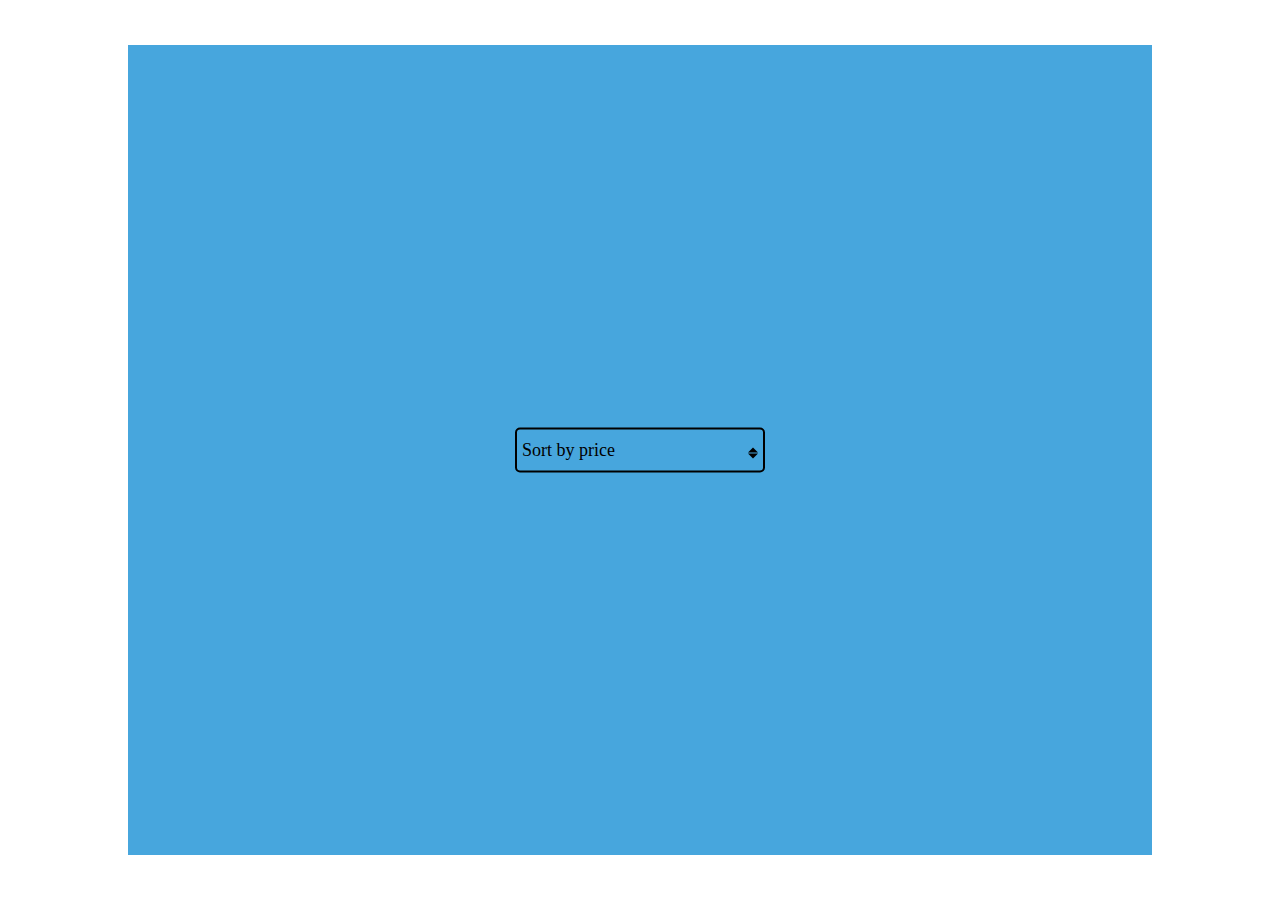
==== Loop 1 - Step 1/assets/index.html @ e5a7ebdf "Adds Loop 1 - Step 1" ====
<!doctype html>
<html>
<head>
    <title>Segmented control</title>
    <link rel="stylesheet" href="style.css">
</head>
<body>
    <!--
        Create a segmented control that turns into a <select> for mobile screens.
        They should sync whenever any of them is changed.
    -->
    <div class="container center">
        <div class="section center">
            <div class="wrapper">
                <div class="default">
                    <p>Sort by price</p>
                    <span></span>
                </div>
                <div class="options">
                    <p><span class="tick"></span> Sort by price</p>
                    <p>Sort by name</p>
                    <p>Sort by relevance</p>
                </div>
            </div>
        </div>
    </div>
    <script src="script.js"></script>
</body>
</html>
---- Loop 1 - Step 1/assets/style.css ----
*{
    padding: 0;
    margin: 0;
    box-sizing: border-box;
    /* border: 1px solid black; */
}

.center{
    position: absolute;
    top: 50%;
    left: 50%;
    transform: translate(-50%, -50%);
}

.container{
    /* padding: 40px 10px; */
    background-color: rgb(71, 166, 221);
    width: 80%;
    height: 90vh;
}
.section{
    background-color: transparent;
    padding: 40px 10px;
}
.default{
    font-size: 18px;
    border: 2px solid black;
    border-radius: 5px;
    /* width: 250px; */
    position: relative;
    overflow: hidden;
}

.default p{
    float: left;
    width: 80%;
    padding: 10px 5px;
}
.default span{
    float: right;
    position: absolute;
    right: 5px;
    top: 50%;
    transform: translate(0, -50%);
    width: 10px;
    height: 10px;
    /* background-color: yellow; */
    /* overflow: hidden; */
}
.default span:before{
    content: "";
    height: 10px;
    /* background-color: green; */
    position: absolute;
    top: -8px;
    border-left: 5px solid transparent;
    border-right: 5px solid transparent;
    border-bottom: 5px solid black;
}
.default span:after{
    content: "";
    height: 10px;
    /* background-color: red; */
    position: absolute;
    top: 8px;
    border-left: 5px solid transparent;
    border-right: 5px solid transparent;
    border-top: 5px solid black;
}

.options{
    position: absolute;
    z-index: 5;
    background-color: #fff;
    width: 250px;
    bottom: 10px;
    right: 10px;
    border-radius: 10px;
    padding: 8px 0;
}
.options p{
    padding: 8px 16px;
    position: relative;
}
.options p:hover{
    background-color: rgb(26, 101, 187);
}
.wrapper{
    position: relative;
    width: 250px;
}
.tick{
    width: 10px;
    float: right;
    position: absolute;
    left: 5px;
    top: 50%;
    transform: translate(0, -50%);
}
.tick:before{
    content: "";
    height: 2px;
    position: absolute;
    /* transform: rotate(45deg); */
    background-color: red;
    width: 10px;
}
.tick:after{
    content: "";
    height: 2px;
    position: absolute;
    transform: rotate(90deg);
    background-color: red;
    width: 10px;
}
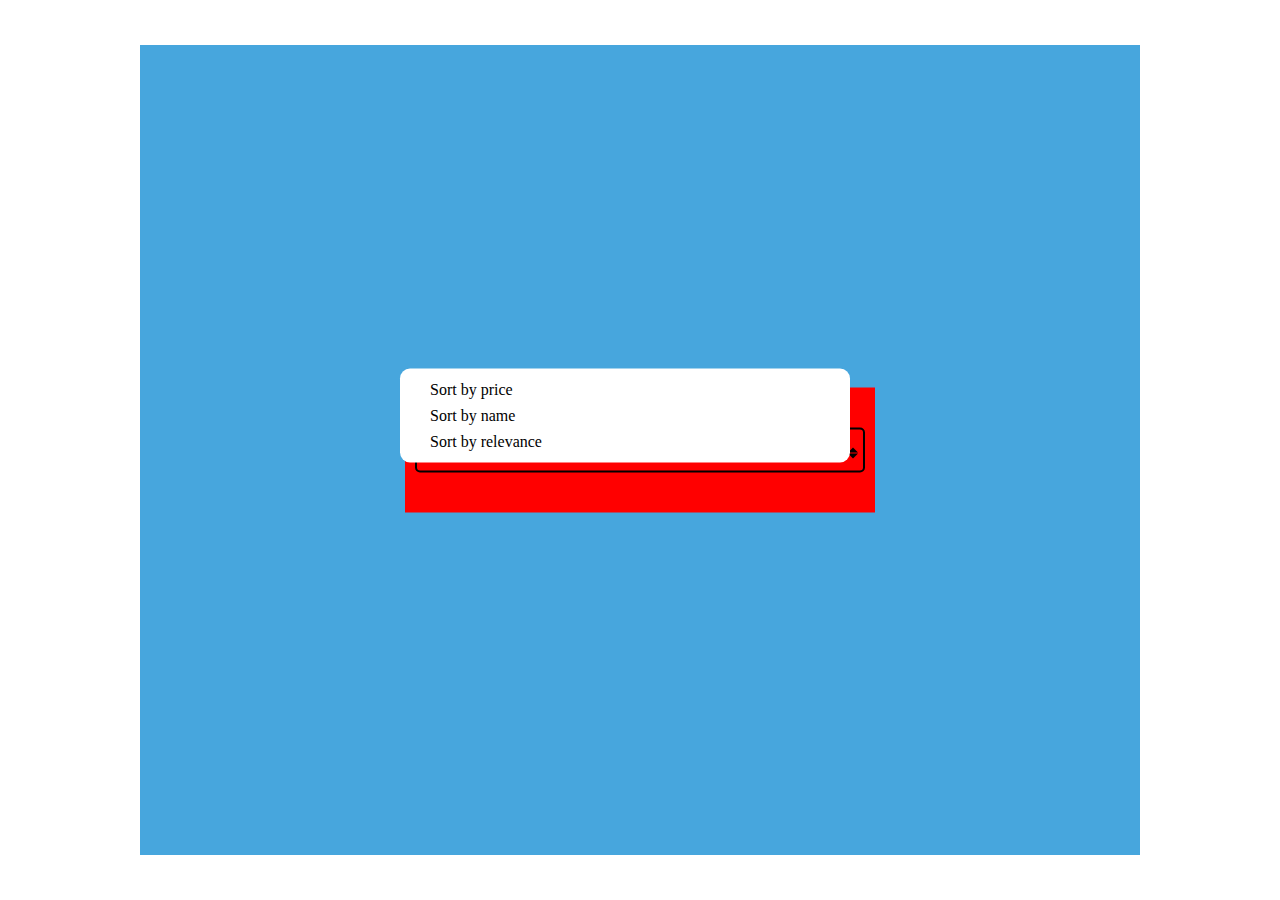
==== commit 698e4972: "Update: Show and hide ticks when value is selected" ====
--- a/Loop 1 - Step 1/assets/index.html
+++ b/Loop 1 - Step 1/assets/index.html
@@ -17,9 +17,15 @@
                     <span></span>
                 </div>
                 <div class="options">
-                    <p><span class="tick"></span> Sort by price</p>
-                    <p>Sort by name</p>
-                    <p>Sort by relevance</p>
+                    <div class="opt-list">
+                        <span class="tick one" id="mark"></span><p>Sort by price</p>
+                    </div>
+                    <div class="opt-list">
+                        <span class="tick two" id="mark"></span><p>Sort by name</p>
+                    </div>
+                    <div class="opt-list">
+                        <span class="tick three" id="mark"></span><p>Sort by relevance</p>
+                    </div>
                 </div>
             </div>
         </div>
--- a/Loop 1 - Step 1/assets/style.css
+++ b/Loop 1 - Step 1/assets/style.css
@@ -13,22 +13,27 @@
 }
 
 .container{
-    /* padding: 40px 10px; */
     background-color: rgb(71, 166, 221);
-    width: 80%;
+    width: 1000px;
     height: 90vh;
 }
 .section{
     background-color: transparent;
     padding: 40px 10px;
+    background-color: red;
+    /* width: 90%; */
+}
+.wrapper{
+    position: relative;
+    width: 450px;
 }
 .default{
     font-size: 18px;
     border: 2px solid black;
     border-radius: 5px;
-    /* width: 250px; */
     position: relative;
     overflow: hidden;
+    /* width: 100%; */
 }
 
 .default p{
@@ -44,13 +49,10 @@
     transform: translate(0, -50%);
     width: 10px;
     height: 10px;
-    /* background-color: yellow; */
-    /* overflow: hidden; */
 }
 .default span:before{
     content: "";
     height: 10px;
-    /* background-color: green; */
     position: absolute;
     top: -8px;
     border-left: 5px solid transparent;
@@ -60,7 +62,6 @@
 .default span:after{
     content: "";
     height: 10px;
-    /* background-color: red; */
     position: absolute;
     top: 8px;
     border-left: 5px solid transparent;
@@ -72,44 +73,57 @@
     position: absolute;
     z-index: 5;
     background-color: #fff;
-    width: 250px;
+    width: 450px;
     bottom: 10px;
-    right: 10px;
+    right: 15px;
     border-radius: 10px;
     padding: 8px 0;
+    display: block;
+    /* transition: all 5s; */
+}
+.trans{
+    transition: background-color 7s;
+    background-color: green;
 }
 .options p{
-    padding: 8px 16px;
+    padding: 4px 30px;
     position: relative;
+    /* float: left; */
 }
 .options p:hover{
     background-color: rgb(26, 101, 187);
 }
-.wrapper{
+.opt-list{
     position: relative;
-    width: 250px;
+    overflow: hidden;
 }
+
 .tick{
-    width: 10px;
-    float: right;
+    width: 22px;
+    height: 22px;
+    /* background-color: black; */
     position: absolute;
-    left: 5px;
+    left: 0px;
     top: 50%;
-    transform: translate(0, -50%);
+    transform: rotate(30deg) translate(0, -50%);
+    float: left;
+    z-index: 5;
 }
 .tick:before{
     content: "";
-    height: 2px;
     position: absolute;
-    /* transform: rotate(45deg); */
-    background-color: red;
-    width: 10px;
+    width: 3px;
+    height: 11px;
+    left: 11px;
+    top: 4px;
+    background-color: rgb(39, 39, 41);
 }
 .tick:after{
     content: "";
-    height: 2px;
+    width: 6px;
+    height: 3px;
     position: absolute;
-    transform: rotate(90deg);
-    background-color: red;
-    width: 10px;
+    background-color: rgb(39, 39, 41);
+    left: 6px;
+    top: 12px;
 }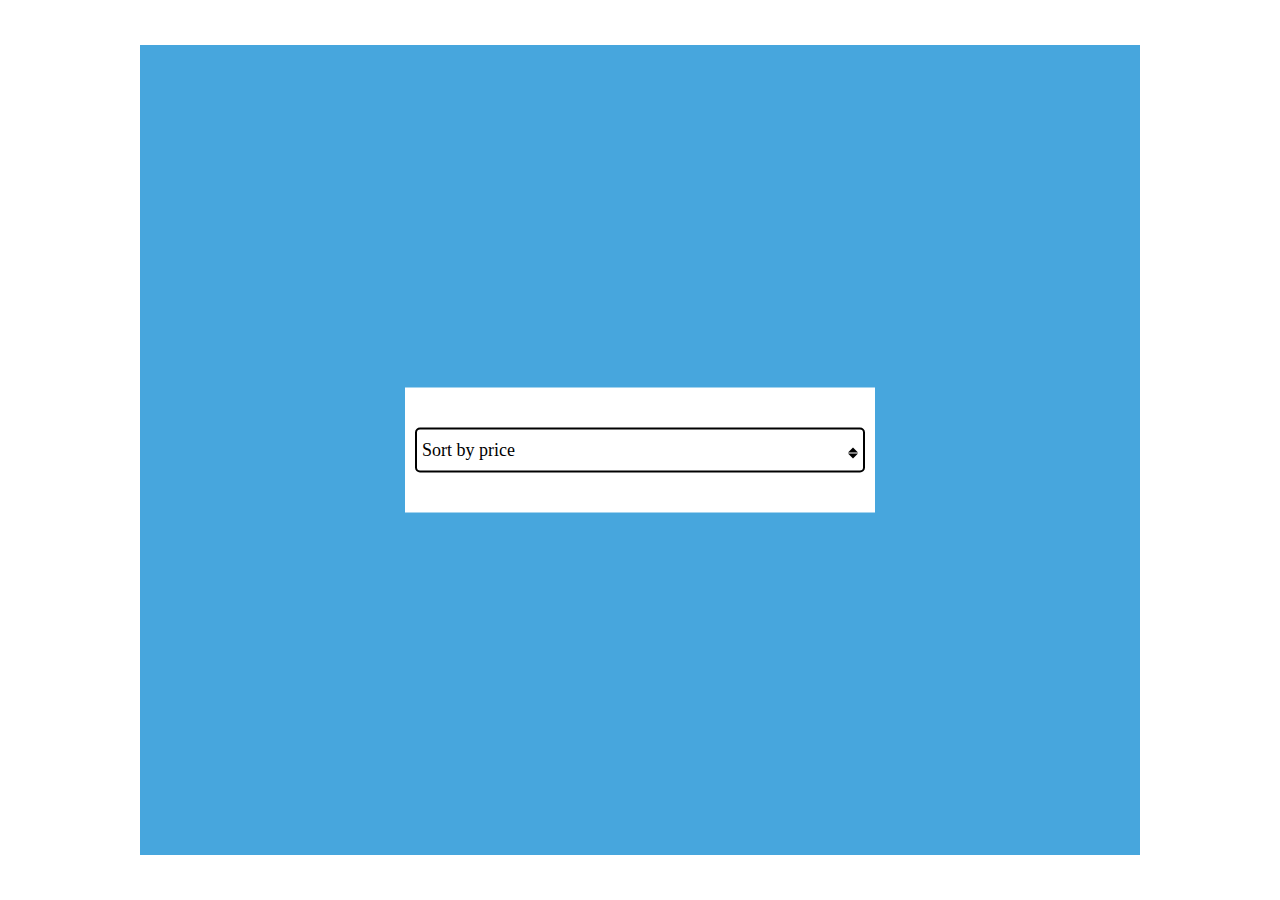
==== commit 3696db49: "Change: added script1.js and modified code using event deligation" ====
--- a/Loop 1 - Step 1/assets/index.html
+++ b/Loop 1 - Step 1/assets/index.html
@@ -5,10 +5,7 @@
     <link rel="stylesheet" href="style.css">
 </head>
 <body>
-    <!--
-        Create a segmented control that turns into a <select> for mobile screens.
-        They should sync whenever any of them is changed.
-    -->
+    <!-- Create a segmented control that turns into a <select> for mobile screens. They should sync whenever any of them is changed. -->
     <div class="container center">
         <div class="section center">
             <div class="wrapper">
@@ -30,6 +27,6 @@
             </div>
         </div>
     </div>
-    <script src="script.js"></script>
+    <script src="script1.js"></script>
 </body>
 </html>--- a/Loop 1 - Step 1/assets/style.css
+++ b/Loop 1 - Step 1/assets/style.css
@@ -20,7 +20,7 @@
 .section{
     background-color: transparent;
     padding: 40px 10px;
-    background-color: red;
+    background-color: white;
     /* width: 90%; */
 }
 .wrapper{
@@ -78,7 +78,7 @@
     right: 15px;
     border-radius: 10px;
     padding: 8px 0;
-    display: block;
+    /* display: block; */
     /* transition: all 5s; */
 }
 .trans{
